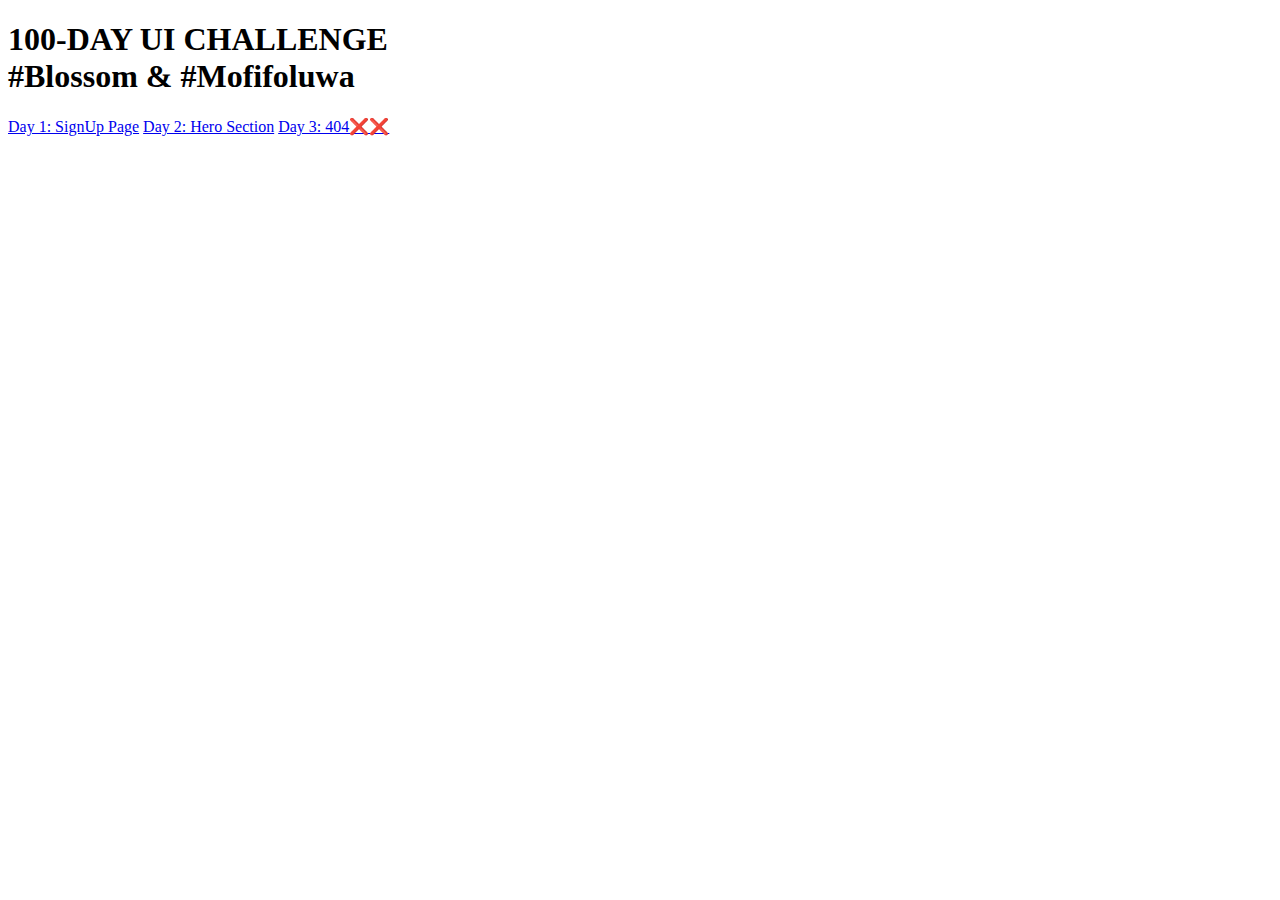
==== index.html @ fe725b7f "main" ====
<!DOCTYPE html>
<html lang="en">
<head>
    <meta charset="UTF-8">
    <meta name="viewport" content="width=device-width, initial-scale=1.0">
    <title>Blossom Eze</title>
    <link rel="stylesheet" href="./index.css">
</head>
<body>
    <div class="box">
        <h1>100-DAY UI CHALLENGE<br/><span>#Blossom & #Mofifoluwa</span></h1>
        <a id="day" href="./Day 1_SignUp/index.html">Day 1: SignUp Page</a>
        <a id="day" href="./Day 2_Hero Section/index.html">Day 2: Hero Section</a>
        <a id="day" href="./Day 3_404 Page/index.html">Day 3: 404❌❌</a>
    </div>
</body>
</html>
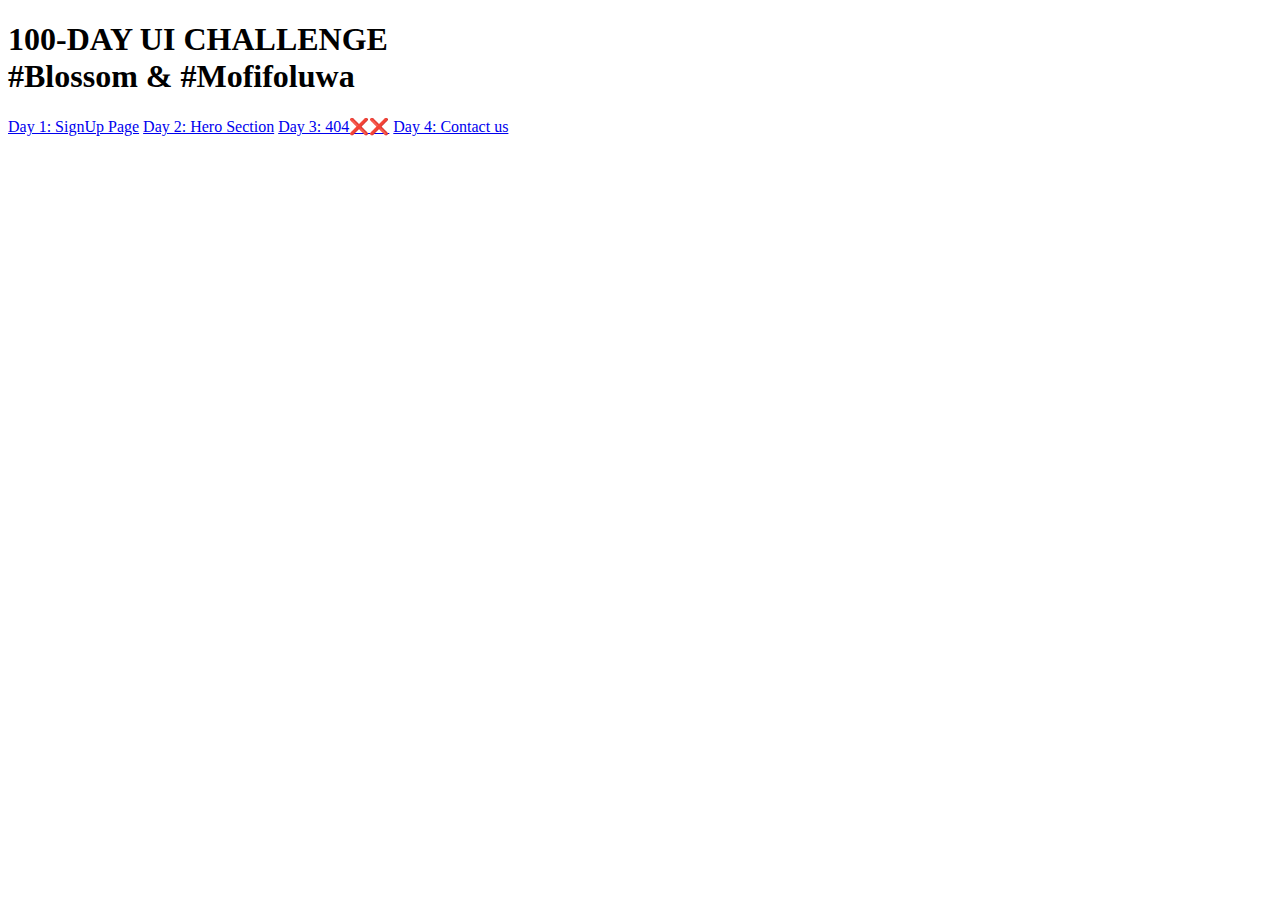
==== commit c245b7db: "day 4" ====
--- a/index.html
+++ b/index.html
@@ -12,6 +12,7 @@
         <a id="day" href="./Day 1_SignUp/index.html">Day 1: SignUp Page</a>
         <a id="day" href="./Day 2_Hero Section/index.html">Day 2: Hero Section</a>
         <a id="day" href="./Day 3_404 Page/index.html">Day 3: 404❌❌</a>
+        <a id="day" href="./Day 4_Contact us//index.html">Day 4: Contact us</a>
     </div>
 </body>
 </html>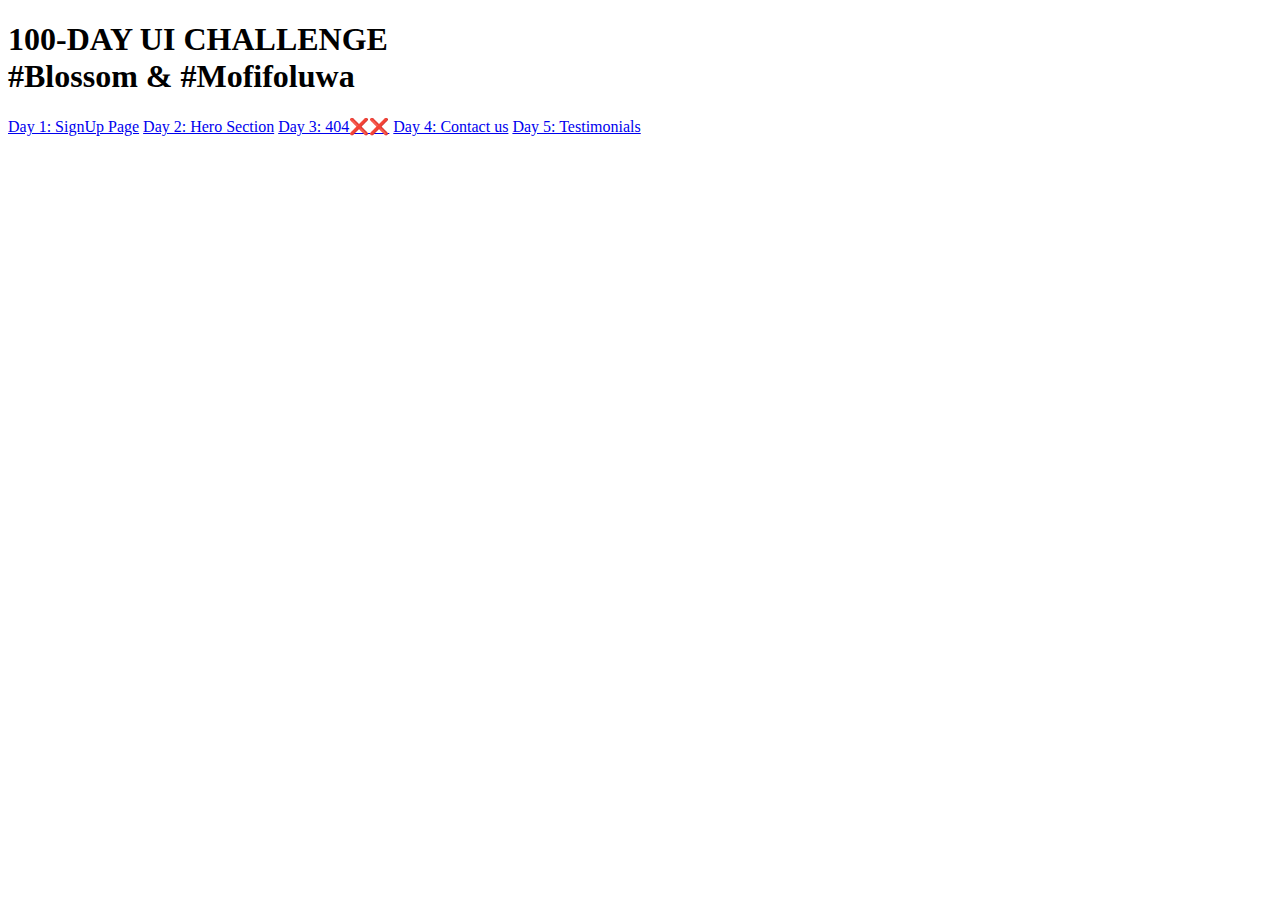
==== commit c09e4bf8: "day 5" ====
--- a/index.html
+++ b/index.html
@@ -13,6 +13,7 @@
         <a id="day" href="./Day 2_Hero Section/index.html">Day 2: Hero Section</a>
         <a id="day" href="./Day 3_404 Page/index.html">Day 3: 404❌❌</a>
         <a id="day" href="./Day 4_Contact us//index.html">Day 4: Contact us</a>
+        <a id="day" href="./Day 5_Testimonials/index.html">Day 5: Testimonials</a>
     </div>
 </body>
 </html>